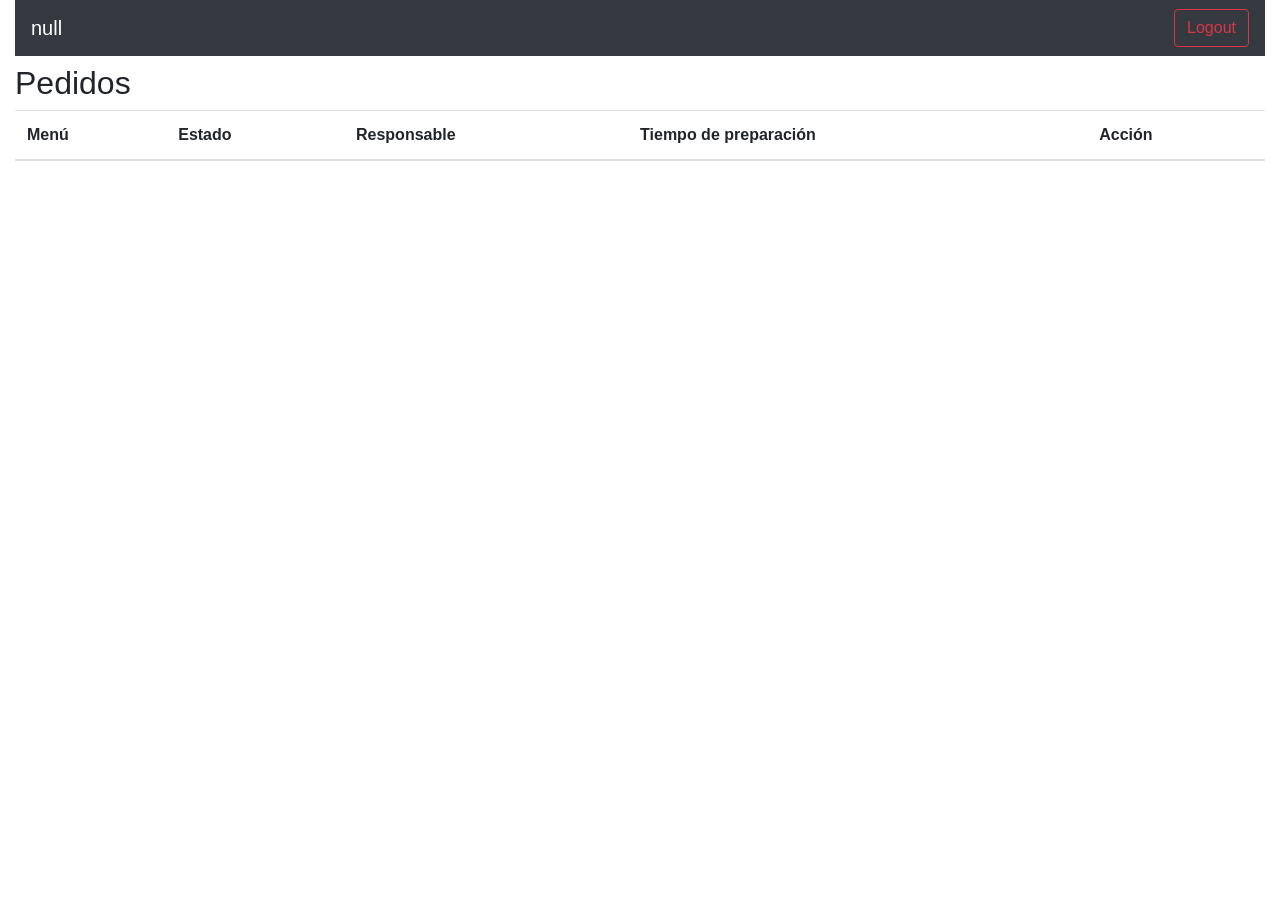
==== empleados.html @ cc078aab "Modificaciones" ====
<!DOCTYPE html>
<html lang="en">

<head>
    <meta charset="UTF-8">
    <meta name="viewport" content="width=device-width, initial-scale=1.0">
    <meta http-equiv="X-UA-Compatible" content="ie=edge">
    <title>Empleados</title>
    <link rel="stylesheet" href="https://stackpath.bootstrapcdn.com/bootstrap/4.3.0/css/bootstrap.min.css"
        integrity="sha384-PDle/QlgIONtM1aqA2Qemk5gPOE7wFq8+Em+G/hmo5Iq0CCmYZLv3fVRDJ4MMwEA" crossorigin="anonymous">
    <link rel="stylesheet" href="https://use.fontawesome.com/releases/v5.7.2/css/all.css"
        integrity="sha384-fnmOCqbTlWIlj8LyTjo7mOUStjsKC4pOpQbqyi7RrhN7udi9RwhKkMHpvLbHG9Sr" crossorigin="anonymous">
</head>

<body>

    <div class="container-fluid">
        <header id="header" class="mb-2">    
        </header>
        <section class="my-2 row">

            <div class="col-12">
                <h2>Pedidos</h2>

            </div>

            <div class="col-12">
                <table class='table'>
                    <thead>
                        <th>Menú</th>
                        <th>Estado</th>
                        <th>Responsable</th>
                        <th>Tiempo de preparación</th>
                        <th>Acción</th>
                    </thead>
                    <tbody id="table_orders">
                    </tbody>
                </table>
            </div>

        </section>
    <!-- Modal -->
    <div id="modals_employee">
    </div>

    </div>

    <script src="https://code.jquery.com/jquery-3.3.1.min.js"
        integrity="sha256-FgpCb/KJQlLNfOu91ta32o/NMZxltwRo8QtmkMRdAu8=" crossorigin="anonymous"></script>
    <script src="https://cdnjs.cloudflare.com/ajax/libs/popper.js/1.14.7/umd/popper.min.js"
        integrity="sha384-UO2eT0CpHqdSJQ6hJty5KVphtPhzWj9WO1clHTMGa3JDZwrnQq4sF86dIHNDz0W1"
        crossorigin="anonymous"></script>
    <script src="https://stackpath.bootstrapcdn.com/bootstrap/4.3.0/js/bootstrap.min.js"
        integrity="sha384-7aThvCh9TypR7fIc2HV4O/nFMVCBwyIUKL8XCtKE+8xgCgl/PQGuFsvShjr74PBp"
        crossorigin="anonymous"></script>
    <script src="./js/constants.js"></script>
    <script src="./js//classes/Order.js"></script>
    <script src="./js//employees.js"></script>
    <script src="./js/headers.js"></script>
    <script src="./js//validate.js"></script>
    <script>
        var exports = {}
        var role = localStorage.getItem('role');
        $('#title_type').html(role);
    </script>
</body>

</html>
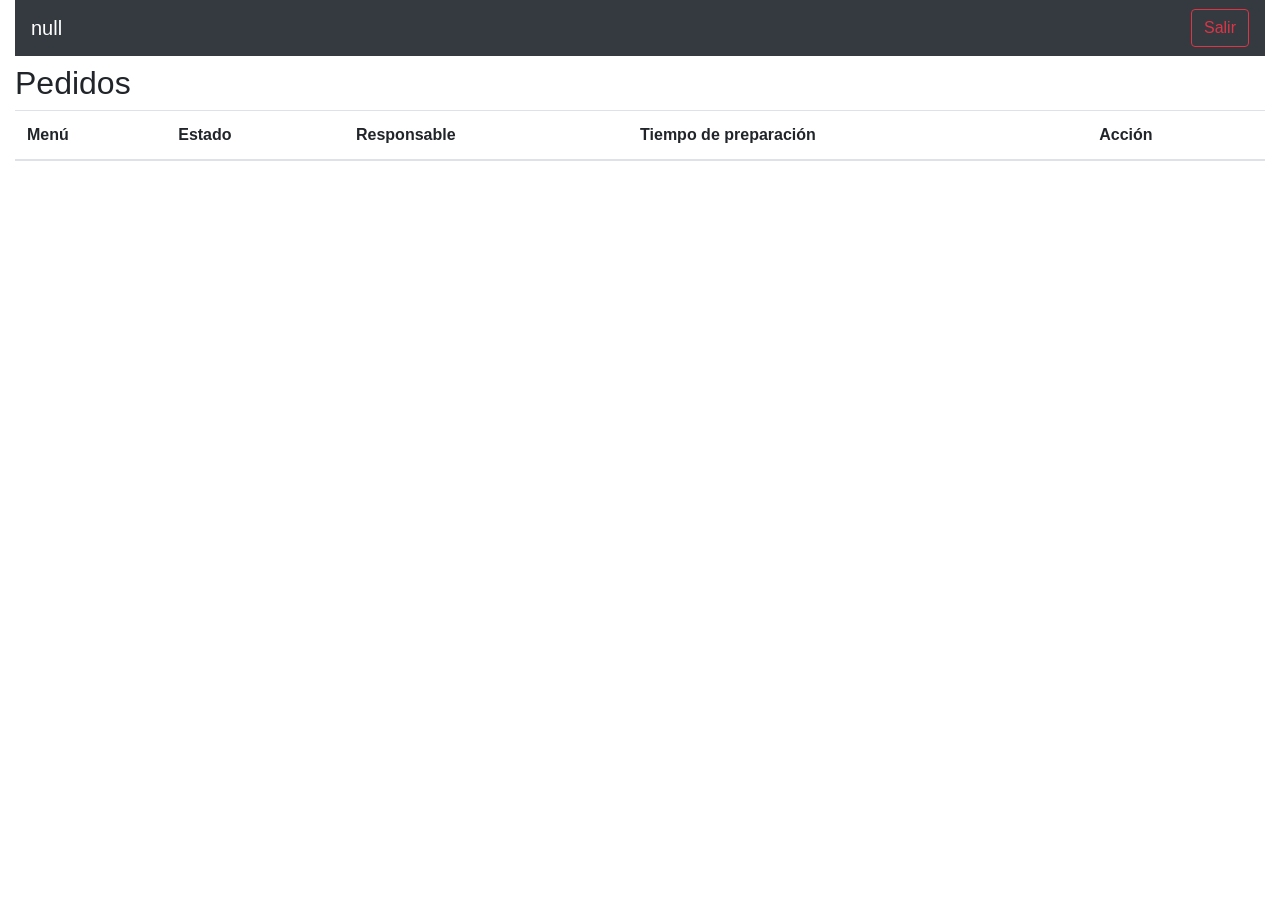
==== commit a3a1cb14: "Cambios en el estilo" ====
--- a/empleados.html
+++ b/empleados.html
@@ -13,7 +13,6 @@
 </head>
 
 <body>
-
     <div class="container-fluid">
         <header id="header" class="mb-2">    
         </header>
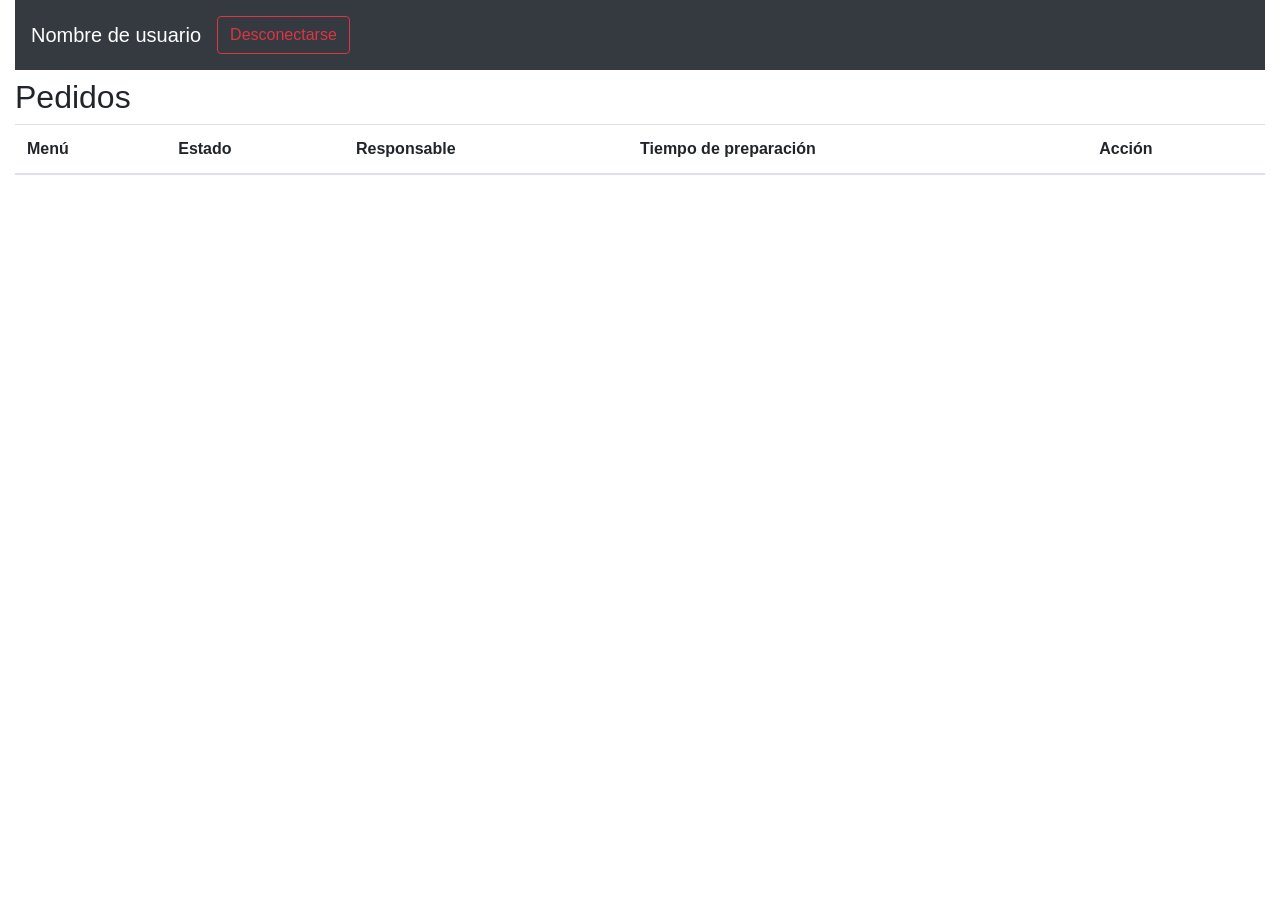
==== commit b0a31a7e: "Cambio en el estilo" ====
--- a/empleados.html
+++ b/empleados.html
@@ -14,13 +14,38 @@
 
 <body>
     <div class="container-fluid">
-        <header id="header" class="mb-2">    
+        <header id="" class="mb-2">
+            <div>
+                <nav class="navbar navbar-expand-lg navbar-dark bg-dark">
+                    <a class="navbar-brand" href="#">Nombre de usuario</a>
+                    <button class="navbar-toggler" type="button" data-toggle="collapse"
+                        data-target="#navbarSupportedContent" aria-controls="navbarSupportedContent"
+                        aria-expanded="false" aria-label="Toggle navigation">
+                        <span class="navbar-toggler-icon"></span>
+                    </button>
+
+                    <div class="collapse navbar-collapse" id="navbarSupportedContent">
+                        <ul id="nav_list" class="navbar-nav mr-auto" style="display: none">
+                            <!-- Opciones del indice - Se mostraran solo para los socios -->
+                            <li class="nav-item">
+                                <a class="nav-link" href="./index.html">Mesas</a>
+                            </li>
+                            <li class="nav-item">
+                                <a class="nav-link" href="./empleados.html">Pedidos</a>
+                            </li>
+                        </ul>
+                        <div class="form-inline align-right my-2 my-lg-2">
+                            <button onclick="Desconectarse()"
+                                class="btn btn-outline-danger my-2 my-sm-0">Desconectarse</button>
+                        </div>
+                    </div>
+                </nav>
+            </div>
         </header>
         <section class="my-2 row">
 
             <div class="col-12">
                 <h2>Pedidos</h2>
-
             </div>
 
             <div class="col-12">
@@ -38,9 +63,9 @@
             </div>
 
         </section>
-    <!-- Modal -->
-    <div id="modals_employee">
-    </div>
+        <!-- Modal -->
+        <div id="modals_employee">
+        </div>
 
     </div>
 
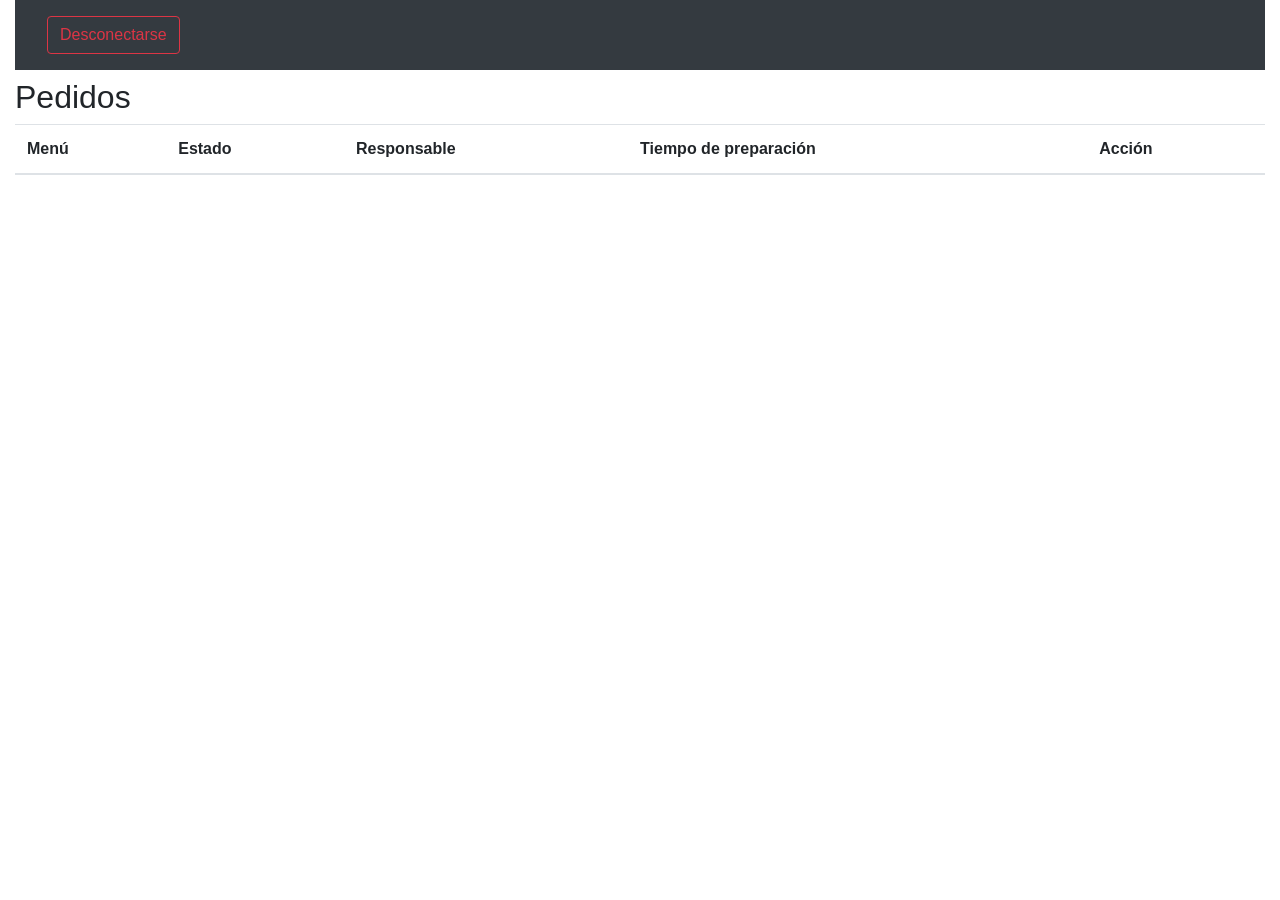
==== commit cd8e0d6b: "Cambios en el diseño" ====
--- a/empleados.html
+++ b/empleados.html
@@ -17,7 +17,7 @@
         <header id="" class="mb-2">
             <div>
                 <nav class="navbar navbar-expand-lg navbar-dark bg-dark">
-                    <a class="navbar-brand" href="#">Nombre de usuario</a>
+                    <a id="enlace-nombre-usuario" class="navbar-brand" href="#"></a>
                     <button class="navbar-toggler" type="button" data-toggle="collapse"
                         data-target="#navbarSupportedContent" aria-controls="navbarSupportedContent"
                         aria-expanded="false" aria-label="Toggle navigation">
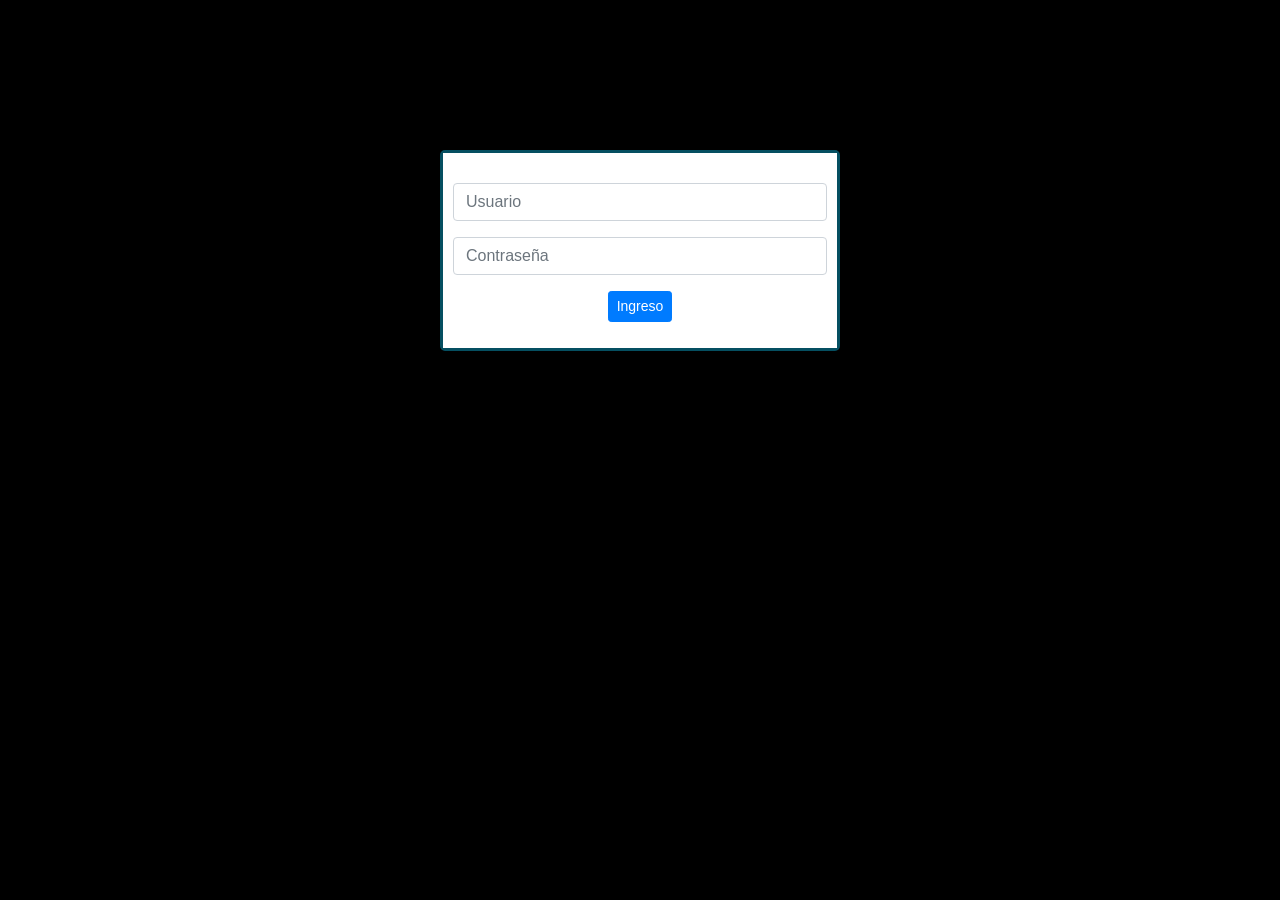
==== commit 3e5f26e9: "Add files via upload" ====
--- a/empleados.html
+++ b/empleados.html
@@ -6,42 +6,15 @@
     <meta name="viewport" content="width=device-width, initial-scale=1.0">
     <meta http-equiv="X-UA-Compatible" content="ie=edge">
     <title>Empleados</title>
-    <link rel="stylesheet" href="https://stackpath.bootstrapcdn.com/bootstrap/4.3.0/css/bootstrap.min.css"
-        integrity="sha384-PDle/QlgIONtM1aqA2Qemk5gPOE7wFq8+Em+G/hmo5Iq0CCmYZLv3fVRDJ4MMwEA" crossorigin="anonymous">
-    <link rel="stylesheet" href="https://use.fontawesome.com/releases/v5.7.2/css/all.css"
-        integrity="sha384-fnmOCqbTlWIlj8LyTjo7mOUStjsKC4pOpQbqyi7RrhN7udi9RwhKkMHpvLbHG9Sr" crossorigin="anonymous">
+    <link rel="stylesheet" href="https://stackpath.bootstrapcdn.com/bootstrap/4.3.0/css/bootstrap.min.css" integrity="sha384-PDle/QlgIONtM1aqA2Qemk5gPOE7wFq8+Em+G/hmo5Iq0CCmYZLv3fVRDJ4MMwEA"
+        crossorigin="anonymous">
+    <link rel="stylesheet" href="https://use.fontawesome.com/releases/v5.7.2/css/all.css" integrity="sha384-fnmOCqbTlWIlj8LyTjo7mOUStjsKC4pOpQbqyi7RrhN7udi9RwhKkMHpvLbHG9Sr"
+        crossorigin="anonymous">
 </head>
 
-<body>
-    <div class="container-fluid">
-        <header id="" class="mb-2">
-            <div>
-                <nav class="navbar navbar-expand-lg navbar-dark bg-dark">
-                    <a id="enlace-nombre-usuario" class="navbar-brand" href="#"></a>
-                    <button class="navbar-toggler" type="button" data-toggle="collapse"
-                        data-target="#navbarSupportedContent" aria-controls="navbarSupportedContent"
-                        aria-expanded="false" aria-label="Toggle navigation">
-                        <span class="navbar-toggler-icon"></span>
-                    </button>
-
-                    <div class="collapse navbar-collapse" id="navbarSupportedContent">
-                        <ul id="nav_list" class="navbar-nav mr-auto" style="display: none">
-                            <!-- Opciones del indice - Se mostraran solo para los socios -->
-                            <li class="nav-item">
-                                <a class="nav-link" href="./index.html">Mesas</a>
-                            </li>
-                            <li class="nav-item">
-                                <a class="nav-link" href="./empleados.html">Pedidos</a>
-                            </li>
-                        </ul>
-                        <div class="form-inline align-right my-2 my-lg-2">
-                            <button onclick="Desconectarse()"
-                                class="btn btn-outline-danger my-2 my-sm-0">Desconectarse</button>
-                        </div>
-                    </div>
-                </nav>
-            </div>
-        </header>
+<body style="background-color:black">
+    <div class="container" style="background-color: white">
+        <header id="header" class="mb-2"></header>
         <section class="my-2 row">
 
             <div class="col-12">
@@ -69,24 +42,27 @@
 
     </div>
 
-    <script src="https://code.jquery.com/jquery-3.3.1.min.js"
-        integrity="sha256-FgpCb/KJQlLNfOu91ta32o/NMZxltwRo8QtmkMRdAu8=" crossorigin="anonymous"></script>
-    <script src="https://cdnjs.cloudflare.com/ajax/libs/popper.js/1.14.7/umd/popper.min.js"
-        integrity="sha384-UO2eT0CpHqdSJQ6hJty5KVphtPhzWj9WO1clHTMGa3JDZwrnQq4sF86dIHNDz0W1"
+    <script src="https://code.jquery.com/jquery-3.3.1.min.js" integrity="sha256-FgpCb/KJQlLNfOu91ta32o/NMZxltwRo8QtmkMRdAu8="
         crossorigin="anonymous"></script>
-    <script src="https://stackpath.bootstrapcdn.com/bootstrap/4.3.0/js/bootstrap.min.js"
-        integrity="sha384-7aThvCh9TypR7fIc2HV4O/nFMVCBwyIUKL8XCtKE+8xgCgl/PQGuFsvShjr74PBp"
+    <script src="https://cdnjs.cloudflare.com/ajax/libs/popper.js/1.14.7/umd/popper.min.js" integrity="sha384-UO2eT0CpHqdSJQ6hJty5KVphtPhzWj9WO1clHTMGa3JDZwrnQq4sF86dIHNDz0W1"
         crossorigin="anonymous"></script>
-    <script src="./js/constants.js"></script>
-    <script src="./js//classes/Order.js"></script>
-    <script src="./js//employees.js"></script>
-    <script src="./js/headers.js"></script>
-    <script src="./js//validate.js"></script>
+    <script src="https://stackpath.bootstrapcdn.com/bootstrap/4.3.0/js/bootstrap.min.js" integrity="sha384-7aThvCh9TypR7fIc2HV4O/nFMVCBwyIUKL8XCtKE+8xgCgl/PQGuFsvShjr74PBp"
+        crossorigin="anonymous"></script>
+    <!-- Script de configuración del sistema -->
+    <script src="./js/configuracion.js"></script>
+
+    <!-- Script de generacion de cabecera -->
+    <script src="./js/cabecera.js"></script>
     <script>
         var exports = {}
         var role = localStorage.getItem('role');
         $('#title_type').html(role);
+        window.Comanda = {};
     </script>
+    <!-- Script de validacion de sesion -->
+    <script src="./js/validarToken.js"></script>
+    <!-- Script de administracion de empleados -->
+    <script src="./js//empleados.js"></script>
 </body>
 
 </html>
